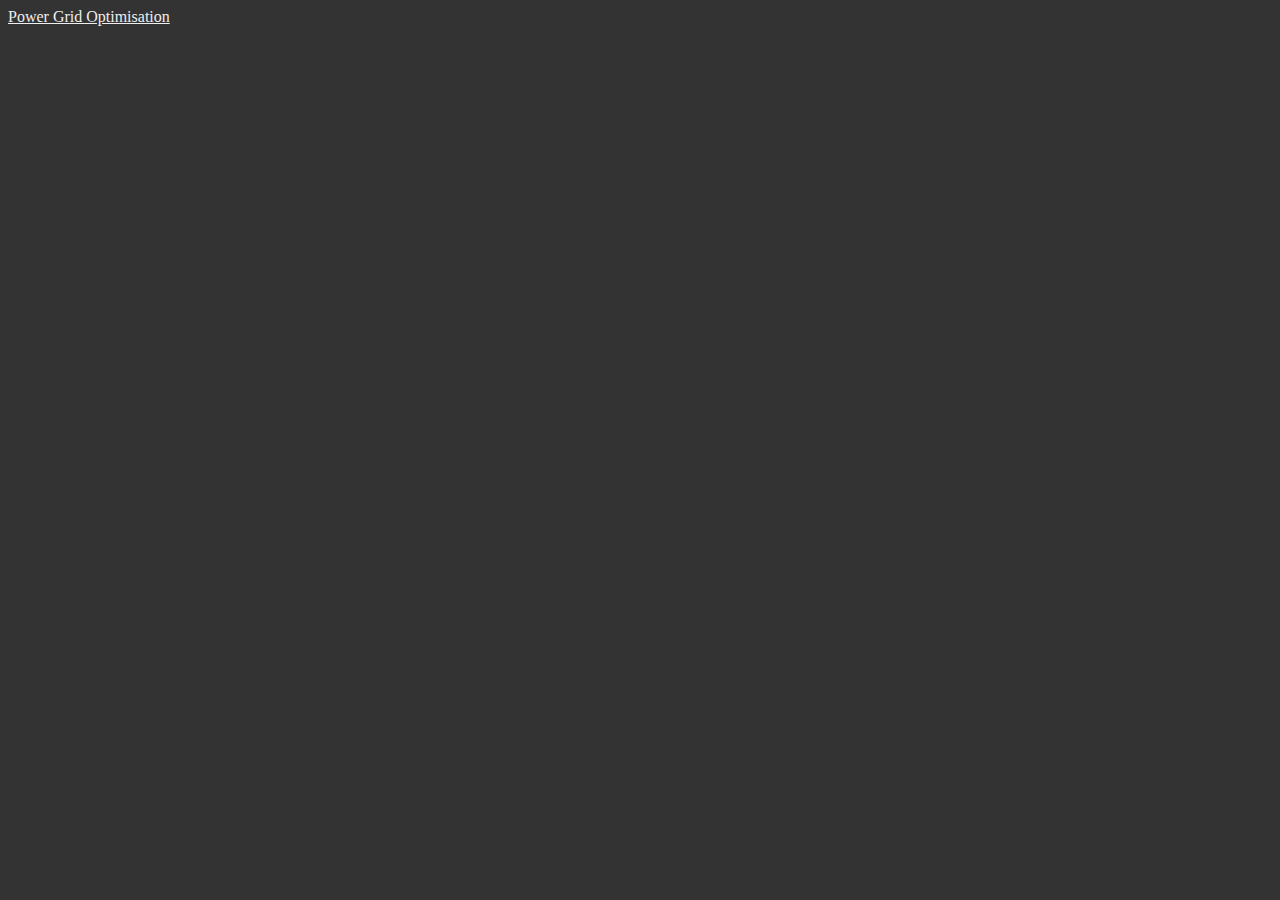
==== index.html @ f769eb55 "Initial commit - power grid" ====
<!DOCTYPE html>
<html>
	<head>
		<meta charset="utf8">
		<title>No Man's Sky Tools</title>
		<link rel="stylesheet" href="style.css">
	</head>
	<body>
		<a href="power.html">Power Grid Optimisation</a>
	</body>
</html>
---- style.css ----
body, a {
	background: #333;
	color: #eee;
}
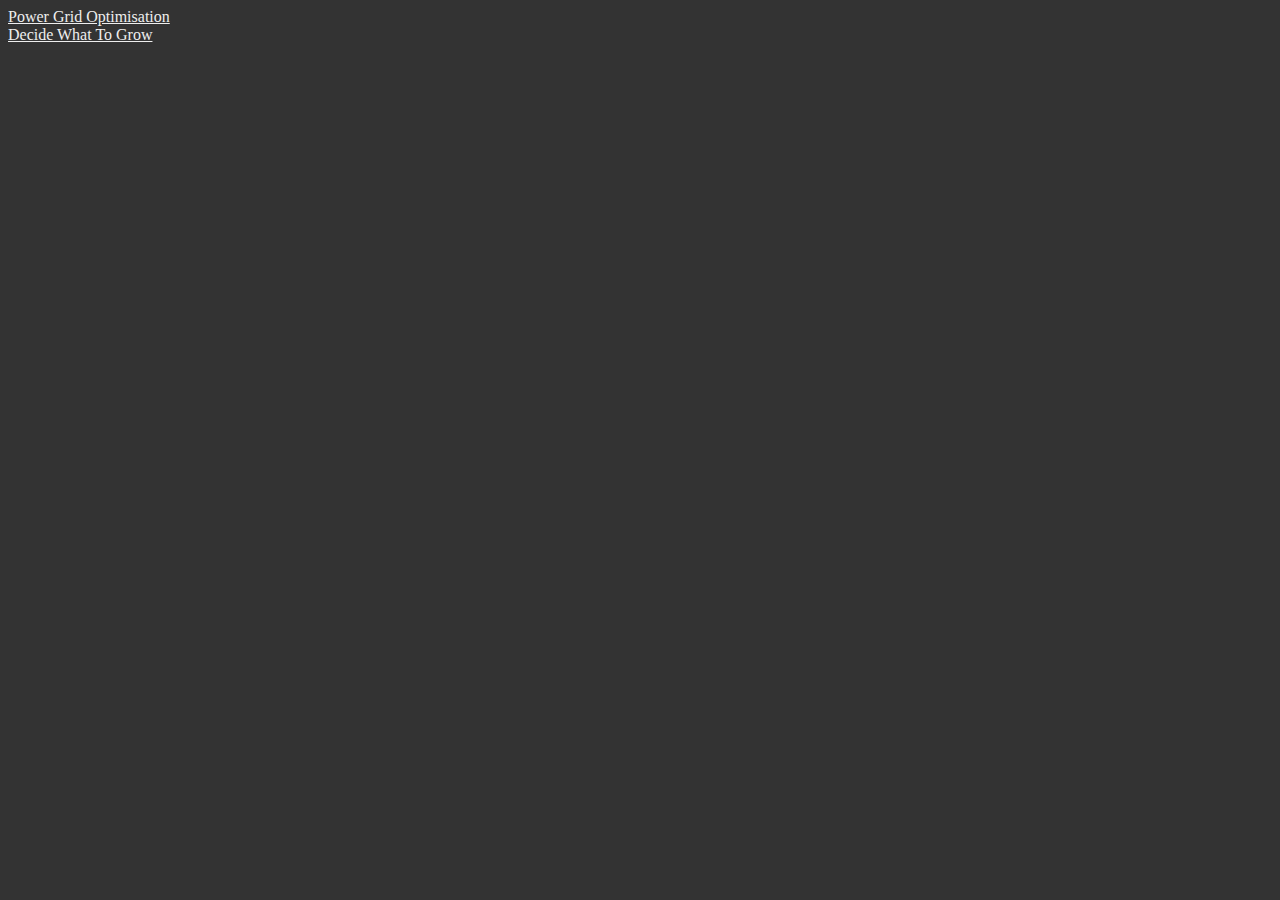
==== commit d26fd205: "Add growing html" ====
--- a/index.html
+++ b/index.html
@@ -6,6 +6,7 @@
 		<link rel="stylesheet" href="style.css">
 	</head>
 	<body>
-		<a href="power.html">Power Grid Optimisation</a>
+		<a href="power.html">Power Grid Optimisation</a><br>
+		<a href="growing.html">Decide What To Grow</a>
 	</body>
 </html>
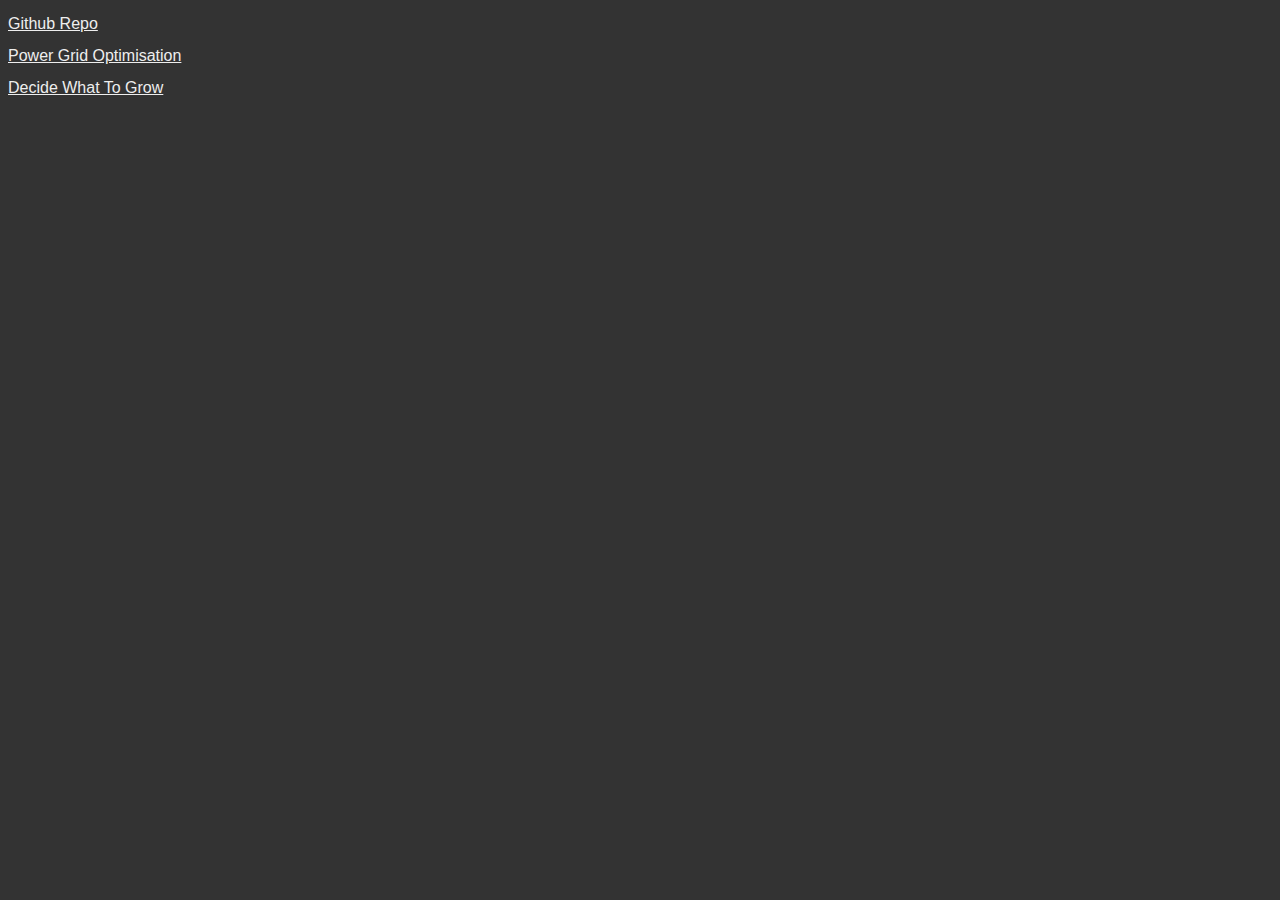
==== commit 03f5380e: "Styling changes" ====
--- a/index.html
+++ b/index.html
@@ -6,6 +6,7 @@
 		<link rel="stylesheet" href="style.css">
 	</head>
 	<body>
+		<a href="https://github.com/505e06b2/no-mans-sky-tools">Github Repo</a><br>
 		<a href="power.html">Power Grid Optimisation</a><br>
 		<a href="growing.html">Decide What To Grow</a>
 	</body>
--- a/style.css
+++ b/style.css
@@ -1,4 +1,12 @@
 body, a {
 	background: #333;
 	color: #eee;
+	line-height: 200%;
+	font-family: sans-serif;
 }
+
+.highlight {
+	background: #aaa;
+	padding: 3px;
+	color: #000;
+}
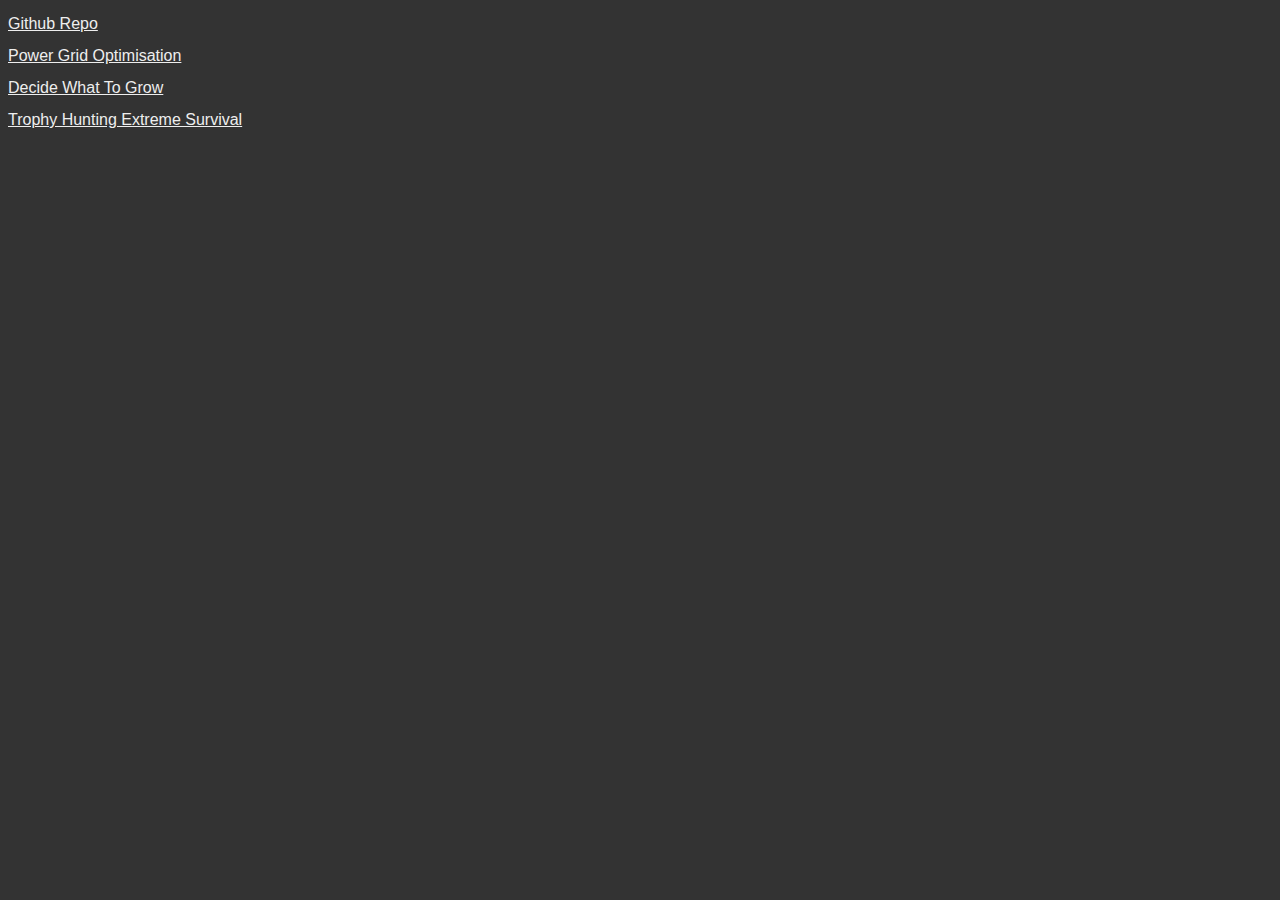
==== commit 810328c8: "Added sols.html" ====
--- a/index.html
+++ b/index.html
@@ -8,6 +8,7 @@
 	<body>
 		<a href="https://github.com/505e06b2/no-mans-sky-tools">Github Repo</a><br>
 		<a href="power.html">Power Grid Optimisation</a><br>
-		<a href="growing.html">Decide What To Grow</a>
+		<a href="growing.html">Decide What To Grow</a><br>
+		<a href="sols.html">Trophy Hunting Extreme Survival</a>
 	</body>
 </html>
